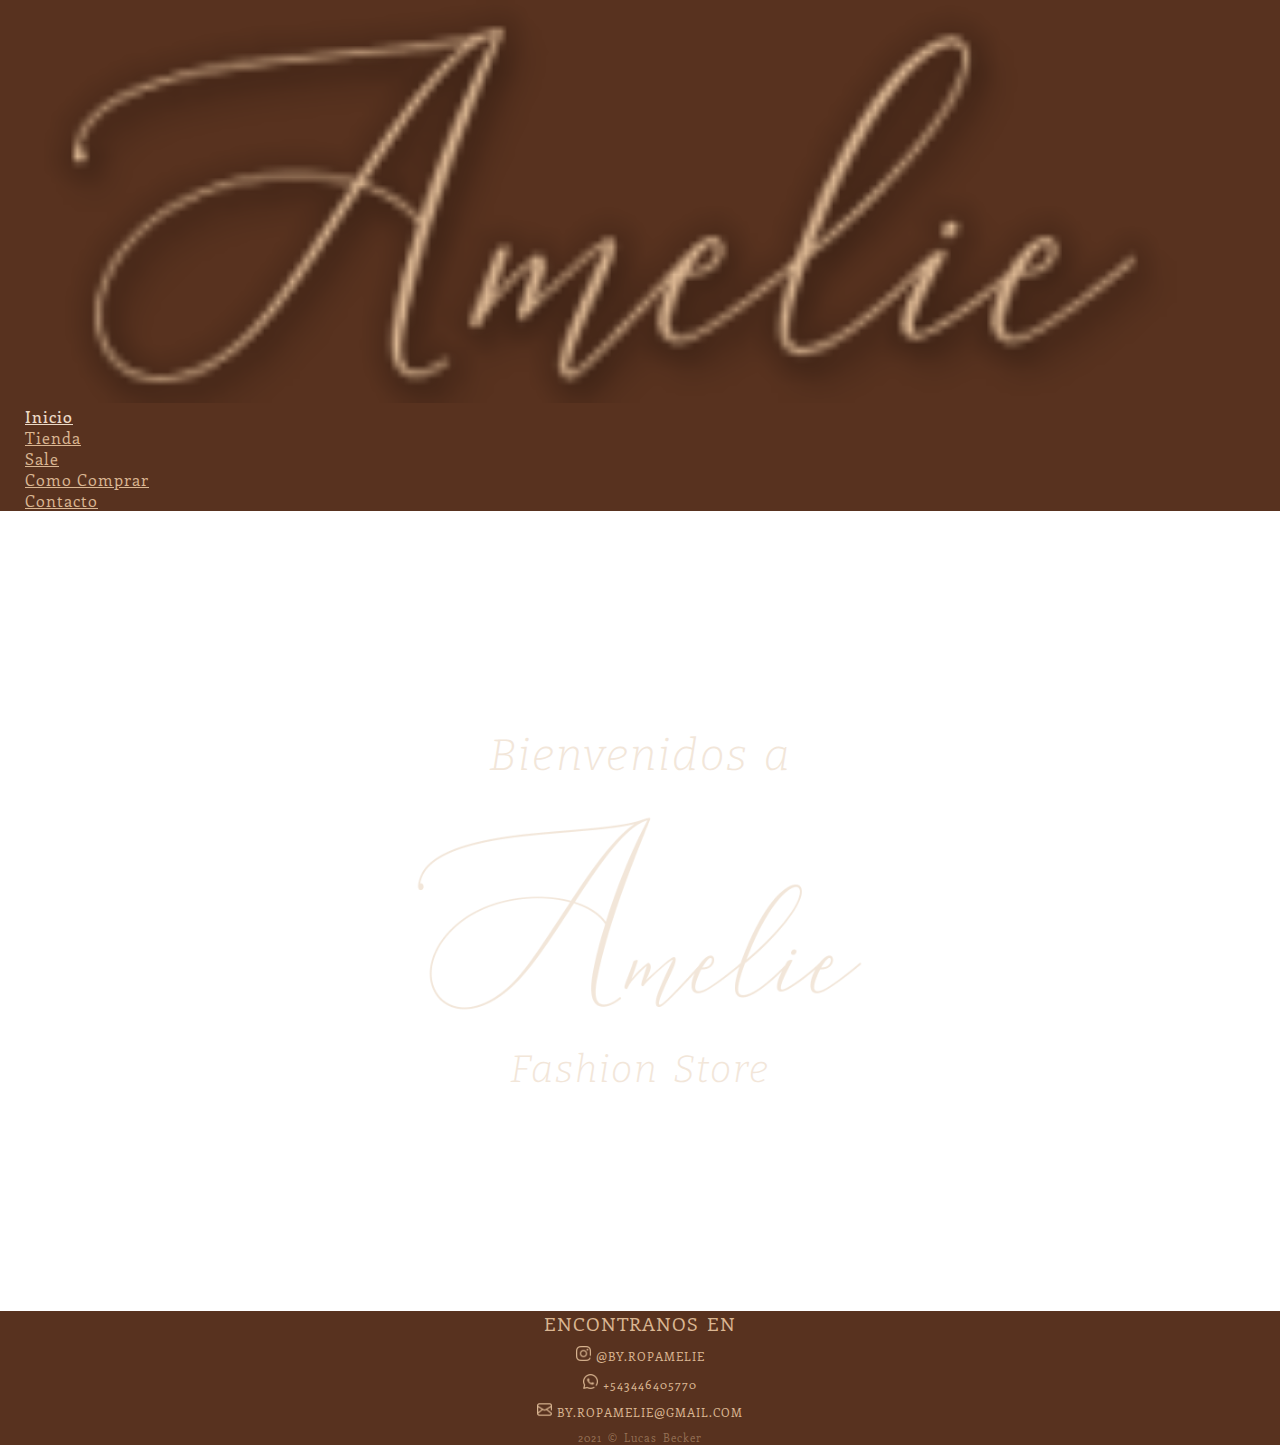
==== index.html @ 58189cef "links del footer" ====
<!DOCTYPE html>
<html lang="es">

<head>
    <meta charset="UTF-8">
    <meta http-equiv="X-UA-Compatible" content="IE=edge">
    <meta name="viewport" content="width=device-width, initial-scale=1.0">
    <meta name="description" content="En Amelie Fashion Store encontra tu propio estilo y sentite única con nuestras prendas.">
    <meta name="keywords" content="TIENDA, ROPA, ONLINE, MUJER, ESTILO, PRENDAS">
    <link href="https://cdn.jsdelivr.net/npm/bootstrap@5.1.0/dist/css/bootstrap.min.css" rel="stylesheet"
        integrity="sha384-KyZXEAg3QhqLMpG8r+8fhAXLRk2vvoC2f3B09zVXn8CA5QIVfZOJ3BCsw2P0p/We" crossorigin="anonymous">
    <link rel="stylesheet" href="https://cdnjs.cloudflare.com/ajax/libs/animate.css/4.1.1/animate.min.css" />
    <link rel="stylesheet" href="css/style.css">
    <title>AMELIE - FASHION STORE</title>
</head>

<body>
    <header class="header">
        <div class="container-fluid">
            <nav class="navbar navbar-expand navbar-dark header__nav" id="mainNav">
                <div class="container-fluid">
                    <a class="navbar-brand header__logoAmelie" href="index.html"><img src="img/logo-mini.png" alt="Logo Amelie" width="90%"></a>
                    <div class="collapse navbar-collapse" id="navbarResponsive">
                        <ul class="navbar-nav text-uppercase ms-auto py-4 py-lg-0">
                            <li class="nav-item"><a class="nav-link active" href="index.html">Inicio</a></li>
                            <li class="nav-item"><a class="nav-link" href="pags/tienda.html">Tienda</a></li>
                            <li class="nav-item"><a class="nav-link" href="pags/sale.html">Sale</a></li>
                            <li class="nav-item"><a class="nav-link" href="pags/comoComprar.html">Como Comprar</a></li>
                            <li class="nav-item"><a class="nav-link" href="pags/contacto.html">Contacto</a></li>
                        </ul>
                    </div>
                </div>
            </nav>
        </div>
    </header>

    <section class="portada">
        <h1 class="portada__titluno">Bienvenidos a</h1>
        <img src="img/portada.png" alt="Amelie" class="portada__logo animate__animated animate__zoomIn">
        <h2 class="portada__titldos">Fashion Store</h2>
    </section>

    <footer class="footer py-4">
        <div class="container">
            <div>
                <h3 class="footer__titulo">ENCONTRANOS EN</h3>
                <nav class="footer__navegadorFooter">
                    <ul>
                        <li><a href="https://www.instagram.com/by.ropamelie/"><img src="img/ig.png" alt="logo ig" target="_blank">@by.ropamelie</a></li>
                        <li><a href="https://wa.me/543446405770"><img src="img/wsp.png" alt="logo wsp" target="_blank">+543446405770</a></li>
                        <li><a href="https://mailto:by.ropamelie@gmail.com"><img src="img/mail.png" alt="logo mail" target="_blank">by.ropamelie@gmail.com</a></li>
                    </ul>
                </nav>
            </div>
            <div class="footer__copy text-lg-center">2021 &copy; Lucas Becker</div>
        </div>
    </footer>
    <script src="https://cdn.jsdelivr.net/npm/bootstrap@5.1.0/dist/js/bootstrap.bundle.min.js"
        integrity="sha384-U1DAWAznBHeqEIlVSCgzq+c9gqGAJn5c/t99JyeKa9xxaYpSvHU5awsuZVVFIhvj" crossorigin="anonymous">
    </script>
</body>

</html>
---- css/style.css ----
@import url("https://fonts.googleapis.com/css2?family=Bitter:ital,wght@0,300;0,400;1,300;1,400&family=Enriqueta:wght@400;500&family=Playfair+Display:ital@0;1&display=swap");
@import url("https://fonts.googleapis.com/css2?family=Spartan:wght@400;500&display=swap");
* {
  margin: 0px;
  padding: 0px;
  -webkit-box-sizing: border-box;
  box-sizing: border-box;
}

html {
  font-size: 62.5%;
  font-family: 'Enriqueta', serif;
  font-weight: 400;
  scroll-behavior: smooth;
}

body {
  background-image: url(../img/fondo.png);
  background-position: center;
  background-repeat: no-repeat;
  background-size: cover;
}

/*---NAV---*/
.header {
  background-image: url(../img/opac.png);
  background-size: cover;
}

.header .header__logoAmelie {
  padding: 0.3rem 2.5rem;
}

.header .navbar-dark .navbar-nav .nav-link {
  color: #dab692;
  font-family: 'Enriqueta', serif;
  font-weight: 400;
  font-size: 160%;
  letter-spacing: 1px;
  padding: 1rem 2.5rem;
  -webkit-transition: all 0.3s linear;
  transition: all 0.3s linear;
  border-radius: 5px;
}

.header .navbar-dark .navbar-nav .nav-link.active {
  color: #ebd9c6;
  font-weight: 500;
}

.header .navbar-dark .navbar-nav .nav-link:hover {
  color: #e4cdb4;
  background-color: #3a170583;
}

/*---FOOTER---*/
.footer {
  background-image: url(../img/opac.png);
  background-size: cover;
  text-align: center;
}

.footer .footer__titulo {
  font-family: 'Enriqueta', serif;
  font-weight: 400;
  font-size: 190%;
  color: #dab692;
  letter-spacing: 1px;
  word-spacing: 2px;
}

.footer ul {
  list-style: none;
}

.footer ul li {
  margin-top: 1rem;
}

.footer ul li a {
  font-family: 'Enriqueta', serif;
  font-weight: 400;
  color: #dab692;
  text-decoration: none;
  text-transform: uppercase;
  font-size: 120%;
  letter-spacing: 1px;
}

.footer ul li a:hover {
  opacity: 0.7;
}

.footer ul li img {
  width: 1.5rem;
  margin-right: 0.5rem;
}

.footer .footer__copy {
  color: #dab69279;
  font-size: 110%;
  letter-spacing: 1px;
  word-spacing: 2px;
  padding-top: 1rem;
}
/*---INICIO---*/
.portada {
  height: 80rem;
  display: -webkit-box;
  display: -ms-flexbox;
  display: flex;
  -webkit-box-orient: vertical;
  -webkit-box-direction: normal;
  -ms-flex-direction: column;
  flex-direction: column;
  -webkit-box-pack: center;
  -ms-flex-pack: center;
  justify-content: center;
  -webkit-box-align: center;
  -ms-flex-align: center;
  align-items: center;
}

.portada .portada__logo {
  padding: 3rem;
  width: 40%;
}

.portada .portada__titluno {
  color: #f2e6d9;
  font-size: 440%;
  font-family: 'Bitter', serif;
  font-weight: 300;
  font-style: italic;
  letter-spacing: 2px;
  word-spacing: 4px;
}

.portada .portada__titldos {
  font-size: 380%;
  color: #f2e6d9;
  font-family: 'Bitter', serif;
  font-weight: 300;
  font-style: italic;
  letter-spacing: 2px;
  word-spacing: 4px;
}

/*---TIENDA---*/
.tienda {
  height: 194rem;
}

.tienda .tienda__titlTienda {
  color: #f2e6d9;
  font-size: 500%;
  font-family: 'Bitter', serif;
  font-weight: 400;
  font-style: italic;
  padding-top: 5rem;
  padding-bottom: 5rem;
  text-align: center;
}

.tienda .tienda__productos article {
  border: 1px #2e1305 solid;
  background-color: #e5ccb3d5;
  max-width: 28rem;
}

.tienda .tienda__productos article h4 {
  color: #2e1305;
  font-family: 'Bitter', serif;
  font-size: 200%;
  font-weight: 400;
  letter-spacing: 0px;
  word-spacing: 2px;
}

.tienda .tienda__productos article h4.card-title {
  margin: 0;
  padding-bottom: 0.6rem;
}

.tienda .tienda__productos article img {
  height: 25rem;
  -webkit-transition: -webkit-transform .2s;
  transition: -webkit-transform .2s;
  transition: transform .2s;
  transition: transform .2s, -webkit-transform .2s;
}

.tienda .tienda__productos article img:hover {
  -webkit-transform: scale(1.5);
  transform: scale(1.5);
}

.tienda .tienda__productos article p {
  color: #2e1305;
  font-family: 'Bitter', serif;
  font-size: 200%;
  font-weight: 400;
}

.tienda .tienda__productos article p.card-text {
  margin: 0;
  padding: 0.6rem;
}

.tienda .tienda__productos article div.card-body {
  padding: 0;
}

.tienda .tienda__productos article .btn-light {
  color: #2e1305;
  background-color: #f2e6d9;
  font-family: 'Bitter', serif;
  font-size: 115%;
  border: 1px #f2e6d9 solid;
}

/*---SALE---*/
.sale {
  height: 115rem;
}

.sale .sale__titlSale {
  color: #f2e6d9;
  font-family: 'Bitter', serif;
  font-size: 500%;
  font-weight: 400;
  font-style: italic;
  padding-top: 5rem;
  padding-bottom: 2rem;
  text-align: center;
}

.sale .sale__tempInv {
  color: #f2e6d9;
  font-family: 'Bitter', serif;
  padding-bottom: 5rem;
  font-style: italic;
  font-weight: 400;
  font-size: 300%;
  text-align: center;
}

.sale .sale__ofertas article {
  border: 1px #2e1305 solid;
  background-color: #e5ccb3d5;
  max-width: 28rem;
}

.sale .sale__ofertas article h4 {
  color: #2e1305;
  font-family: 'Bitter', serif;
  font-size: 220%;
  font-weight: 400;
  letter-spacing: 0px;
  word-spacing: 2px;
}

.sale .sale__ofertas article h4.card-title {
  margin: 0;
  padding-bottom: 0.6rem;
}

.sale .sale__ofertas article img {
  -webkit-transition: -webkit-transform .2s;
  transition: -webkit-transform .2s;
  transition: transform .2s;
  transition: transform .2s, -webkit-transform .2s;
  height: 25rem;
}

.sale .sale__ofertas article img:hover {
  -webkit-transform: scale(1.5);
  transform: scale(1.5);
}

.sale .sale__ofertas article p {
  color: #2e1305;
  font-family: 'Bitter', serif;
  font-size: 200%;
  font-weight: 400;
}

.sale .sale__ofertas article p.card-text {
  margin: 0;
  padding: 0.6rem;
}

.sale .sale__ofertas article div.card-body {
  padding: 0;
}

.sale .sale__ofertas article .btn-light {
  color: #2e1305;
  background-color: #f2e6d9;
  font-family: 'Bitter', serif;
  font-size: 115%;
  border: 1px #f2e6d9 solid;
}

/*---COMOCOMPRAR---*/
.comoComprar {
  height: 90rem;
  text-align: center;
}

.comoComprar .comoComprar__comCom {
  color: #f2e6d9;
  font-family: 'Bitter', serif;
  font-size: 500%;
  font-weight: 400;
  font-style: italic;
  padding-top: 5rem;
  padding-bottom: 5rem;
}

.comoComprar .comoComprar__containerPasos {
  background-color: #e5ccb3d5;
  border: 2px #2e1305 solid;
  width: 85rem;
  margin: auto;
  padding: 1rem 2.5rem 2.5rem 2.5rem;
}

.comoComprar .comoComprar__containerPasos h3 {
  color: #2e1305;
  font-size: 280%;
  font-weight: 400;
  font-family: 'Bitter', serif;
  letter-spacing: 1px;
  word-spacing: 3px;
  padding-top: 1.5rem;
  padding-bottom: 0.8rem;
}

.comoComprar .comoComprar__containerPasos p {
  color: #2e1305;
  font-size: 200%;
  font-weight: 400;
  font-family: 'Bitter', serif;
  letter-spacing: 1px;
  word-spacing: 1px;
  padding-bottom: 2rem;
}

/*---CONTACTO---*/
.contacto {
  height: 80rem;
  text-align: center;
}

.contacto .contacto__titlContacto {
  color: #f2e6d9;
  font-family: 'Bitter', serif;
  font-size: 500%;
  font-weight: 400;
  font-style: italic;
  padding-top: 5rem;
  padding-bottom: 5rem;
}

.contacto .contacto__form {
  width: 60rem;
  background-color: #e5ccb3d5;
  border: 2px #2e1305 solid;
  color: #2e1305;
  font-size: 150%;
  font-family: 'Bitter', serif;
  margin: auto;
  padding: 1.5rem;
}

.contacto .contacto__form .form-group {
  padding: 1rem;
}

.contacto .contacto__form .form-group .btn-primary {
  color: #2e1305;
  background-color: #f2e6d9;
  font-size: 110%;
  border: 1px #f2e6d9 solid;
}

.contacto .contacto__form .form-check {
  padding: 0.5rem 1rem;
  display: -webkit-box;
  display: -ms-flexbox;
  display: flex;
  -webkit-box-align: center;
      -ms-flex-align: center;
          align-items: center;
}

.contacto .contacto__form .form-check .form-check-input {
  margin: 0;
}

.contacto .contacto__form .form-check .form-check-label {
  padding: 0.1rem 0.8rem 0rem 0.8rem;
}

/*---ERROR---*/
.error {
  height: 80rem;
  background-color: #461c07a6;
  text-align: center;
}

.error .imagenError {
  width: 45%;
  padding: 5rem;
}

.error .error__perdido {
  color: #f2e6d9;
  font-family: 'Spartan';
  font-weight: 500;
  font-size: 360%;
  letter-spacing: 0px;
  word-spacing: 2px;
  margin: 0rem 1rem 5rem 1rem;
}

.error .error__containerInicio {
  -webkit-box-pack: center;
      -ms-flex-pack: center;
          justify-content: center;
}

.error .error__containerInicio a {
  text-decoration: none;
}

.error .error__containerInicio .error__inicio {
  color: #f2e6d9;
  font-family: 'Spartan';
  font-weight: 500;
  font-size: 420%;
  letter-spacing: 1px;
  padding: 2rem;
  -webkit-transition: all 0.1s linear;
  transition: all 0.1s linear;
}

.error .error__containerInicio .error__inicio:hover {
  opacity: 0.6;
}

@media (max-width: 480px) {
  body {
    width: 84rem;
  }
  .portada {
    height: 91rem;
  }
}

@media (max-width: 828px) {
  body {
    width: 84rem;
  }
  .portada {
    height: 91rem;
  }
}
/*# sourceMappingURL=style.css.map */
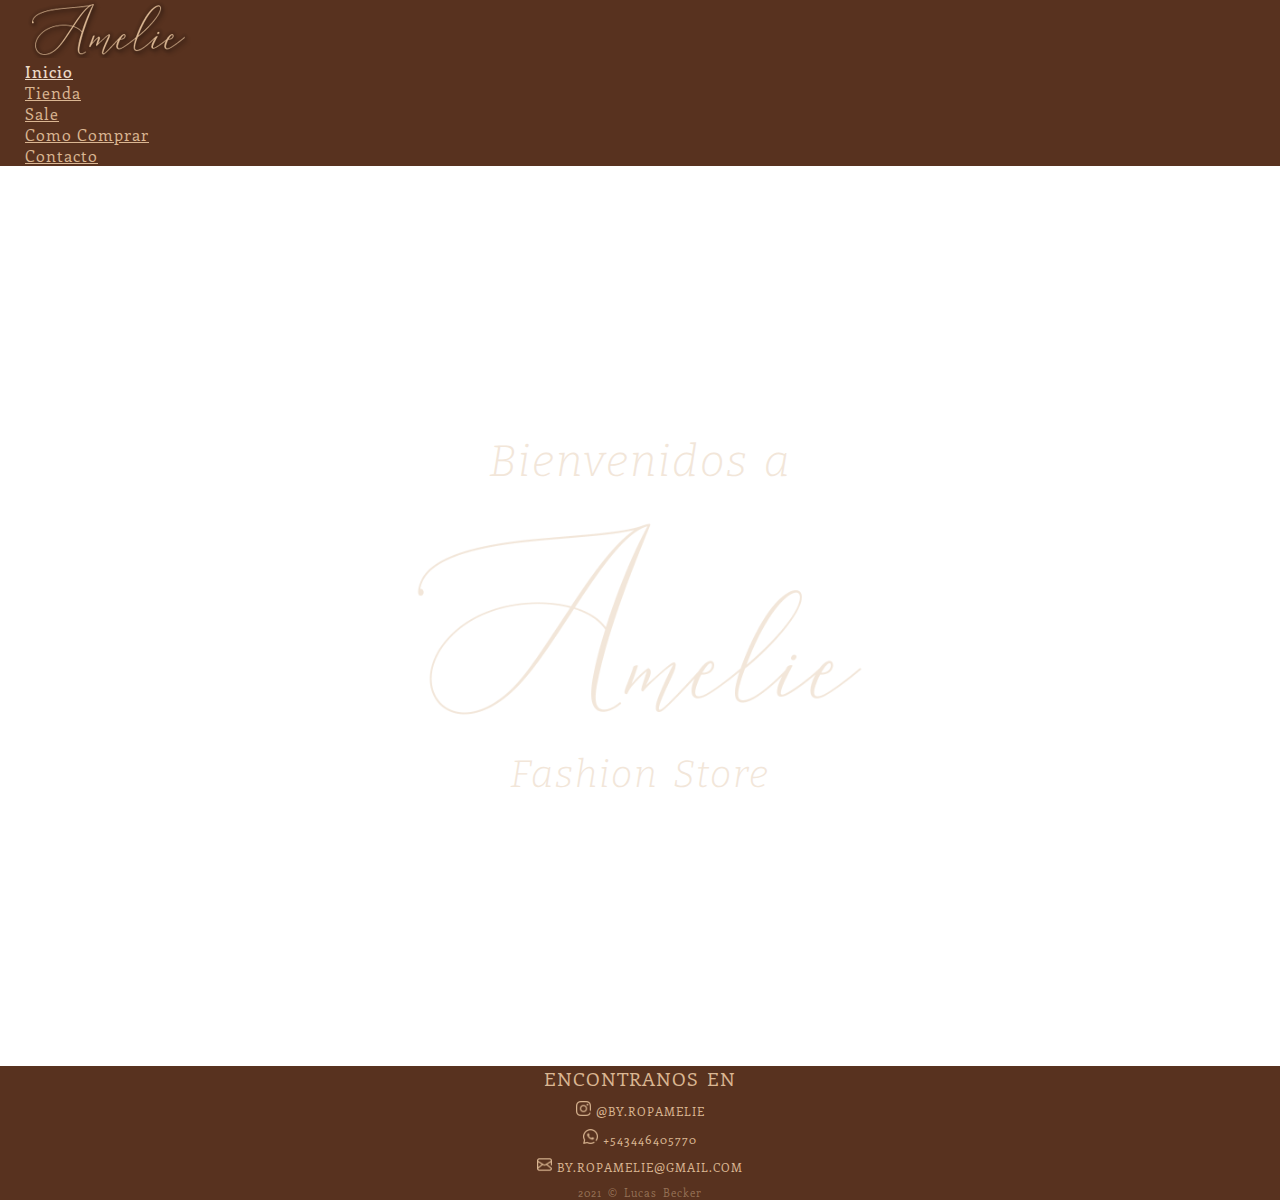
==== commit e99d8f1c: "4ta entrega 2" ====
--- a/index.html
+++ b/index.html
@@ -19,7 +19,7 @@
         <div class="container-fluid">
             <nav class="navbar navbar-expand navbar-dark header__nav" id="mainNav">
                 <div class="container-fluid">
-                    <a class="navbar-brand header__logoAmelie" href="index.html"><img src="img/logo-mini.png" alt="Logo Amelie" width="90%"></a>
+                    <a class="navbar-brand header__logoAmelie" href="index.html"><img src="img/logo-mini.png" alt="Logo Amelie"></a>
                     <div class="collapse navbar-collapse" id="navbarResponsive">
                         <ul class="navbar-nav text-uppercase ms-auto py-4 py-lg-0">
                             <li class="nav-item"><a class="nav-link active" href="index.html">Inicio</a></li>
--- a/css/style.css
+++ b/css/style.css
@@ -19,6 +19,7 @@
   background-position: center;
   background-repeat: no-repeat;
   background-size: cover;
+  overflow-x: hidden;
 }
 
 /*---NAV---*/
@@ -51,7 +52,7 @@
 
 .header .navbar-dark .navbar-nav .nav-link:hover {
   color: #e4cdb4;
-  background-color: #3a170583;
+  background-color: #431b09ee;
 }
 
 /*---FOOTER---*/
@@ -106,7 +107,7 @@
 }
 /*---INICIO---*/
 .portada {
-  height: 80rem;
+  height: 100vh;
   display: -webkit-box;
   display: -ms-flexbox;
   display: flex;
@@ -379,7 +380,7 @@
   padding: 1rem;
 }
 
-.contacto .contacto__form .form-group .btn-primary {
+.contacto .contacto__form .form-group .btn-light {
   color: #2e1305;
   background-color: #f2e6d9;
   font-size: 110%;
@@ -450,22 +451,4 @@
 .error .error__containerInicio .error__inicio:hover {
   opacity: 0.6;
 }
-
-@media (max-width: 480px) {
-  body {
-    width: 84rem;
-  }
-  .portada {
-    height: 91rem;
-  }
-}
-
-@media (max-width: 828px) {
-  body {
-    width: 84rem;
-  }
-  .portada {
-    height: 91rem;
-  }
-}
 /*# sourceMappingURL=style.css.map */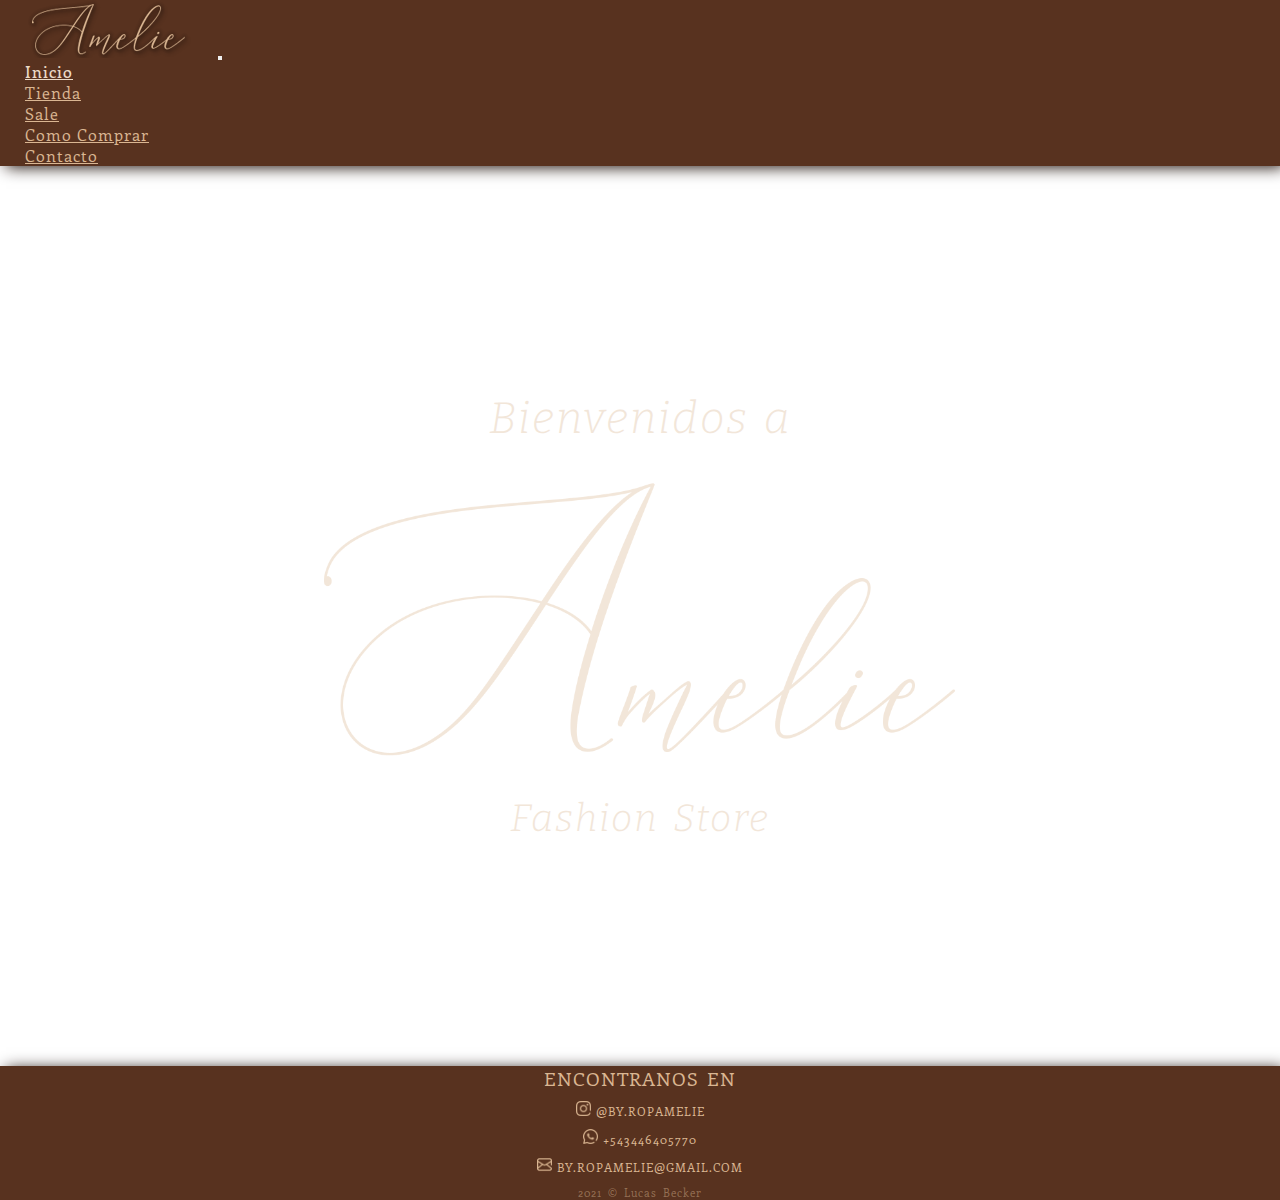
==== commit b794d058: "entrega final" ====
--- a/index.html
+++ b/index.html
@@ -17,9 +17,12 @@
 <body>
     <header class="header">
         <div class="container-fluid">
-            <nav class="navbar navbar-expand navbar-dark header__nav" id="mainNav">
+            <nav class="navbar navbar-expand-md navbar-dark header__nav" id="mainNav">
                 <div class="container-fluid">
                     <a class="navbar-brand header__logoAmelie" href="index.html"><img src="img/logo-mini.png" alt="Logo Amelie"></a>
+                    <button type="button" class="navbar-toggler" data-bs-toggle="collapse" data-bs-target="#navbarResponsive">
+                        <span class="navbar-toggler-icon"></span>
+                    </button>
                     <div class="collapse navbar-collapse" id="navbarResponsive">
                         <ul class="navbar-nav text-uppercase ms-auto py-4 py-lg-0">
                             <li class="nav-item"><a class="nav-link active" href="index.html">Inicio</a></li>
@@ -33,6 +36,7 @@
             </nav>
         </div>
     </header>
+    </div>
 
     <section class="portada">
         <h1 class="portada__titluno">Bienvenidos a</h1>
--- a/css/style.css
+++ b/css/style.css
@@ -11,7 +11,6 @@
   font-size: 62.5%;
   font-family: 'Enriqueta', serif;
   font-weight: 400;
-  scroll-behavior: smooth;
 }
 
 body {
@@ -19,13 +18,16 @@
   background-position: center;
   background-repeat: no-repeat;
   background-size: cover;
-  overflow-x: hidden;
+  min-width: 100vh;
+  min-height: 100vh;
 }
 
 /*---NAV---*/
 .header {
   background-image: url(../img/opac.png);
   background-size: cover;
+  -webkit-box-shadow: 5px 2px 15px -1px #170903;
+          box-shadow: 5px 2px 15px -1px #170903;
 }
 
 .header .header__logoAmelie {
@@ -34,8 +36,7 @@
 
 .header .navbar-dark .navbar-nav .nav-link {
   color: #dab692;
-  font-family: 'Enriqueta',- serif;
+  font-family: 'Enriqueta', serif;
   font-weight: 400;
   font-size: 160%;
   letter-spacing: 1px;
@@ -52,7 +53,7 @@
 
 .header .navbar-dark .navbar-nav .nav-link:hover {
   color: #e4cdb4;
-  background-color: #431b09ee;
+  background-color: #3d1907c9;
 }
 
 /*---FOOTER---*/
@@ -60,6 +61,8 @@
   background-image: url(../img/opac.png);
   background-size: cover;
   text-align: center;
+  -webkit-box-shadow: 5px 2px 15px -1px #170903;
+          box-shadow: 5px 2px 15px -1px #170903;
 }
 
 .footer .footer__titulo {
@@ -125,7 +128,7 @@
 
 .portada .portada__logo {
   padding: 3rem;
-  width: 40%;
+  height: 35rem;
 }
 
 .portada .portada__titluno {
@@ -405,6 +408,27 @@
   padding: 0.1rem 0.8rem 0rem 0.8rem;
 }
 
+@media (max-width: 767.98px) {
+  .portada .portada__logo {
+    height: 30rem;
+  }
+  .tienda {
+    height: 282rem;
+  }
+  .sale {
+    height: 156rem;
+  }
+}
+
+@media (max-width: 575.98px) {
+  .portada .portada__logo {
+    height: 25rem;
+  }
+  .comoComprar .comoComprar__containerPasos {
+    width: 60rem;
+  }
+}
+
 /*---ERROR---*/
 .error {
   height: 80rem;
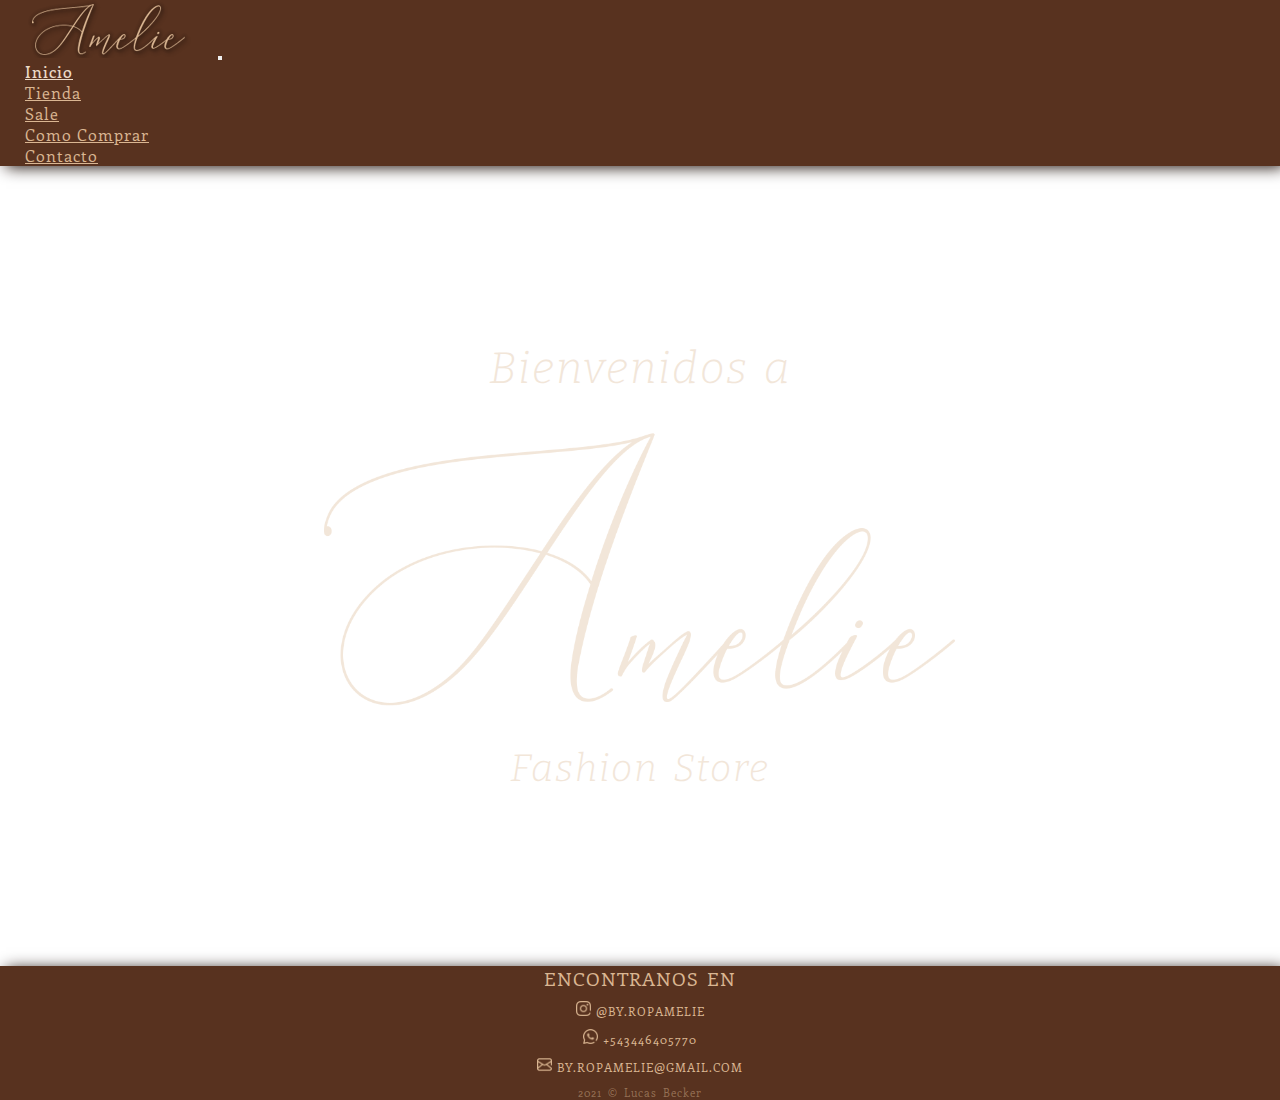
==== commit 4dbcd09e: "entrega final 2" ====
--- a/index.html
+++ b/index.html
@@ -4,8 +4,10 @@
 <head>
     <meta charset="UTF-8">
     <meta http-equiv="X-UA-Compatible" content="IE=edge">
-    <meta name="viewport" content="width=device-width, initial-scale=1.0">
-    <meta name="description" content="En Amelie Fashion Store encontra tu propio estilo y sentite única con nuestras prendas.">
+    <meta name="viewport"
+        content="width=device-width, user-scalable=no, initial-scale=1.0, maximum-scale=1.0, minimum-scale=1.0">
+    <meta name="description"
+        content="En Amelie Fashion Store encontra tu propio estilo y sentite única con nuestras prendas.">
     <meta name="keywords" content="TIENDA, ROPA, ONLINE, MUJER, ESTILO, PRENDAS">
     <link href="https://cdn.jsdelivr.net/npm/bootstrap@5.1.0/dist/css/bootstrap.min.css" rel="stylesheet"
         integrity="sha384-KyZXEAg3QhqLMpG8r+8fhAXLRk2vvoC2f3B09zVXn8CA5QIVfZOJ3BCsw2P0p/We" crossorigin="anonymous">
@@ -15,53 +17,60 @@
 </head>
 
 <body>
-    <header class="header">
-        <div class="container-fluid">
-            <nav class="navbar navbar-expand-md navbar-dark header__nav" id="mainNav">
-                <div class="container-fluid">
-                    <a class="navbar-brand header__logoAmelie" href="index.html"><img src="img/logo-mini.png" alt="Logo Amelie"></a>
-                    <button type="button" class="navbar-toggler" data-bs-toggle="collapse" data-bs-target="#navbarResponsive">
-                        <span class="navbar-toggler-icon"></span>
-                    </button>
-                    <div class="collapse navbar-collapse" id="navbarResponsive">
-                        <ul class="navbar-nav text-uppercase ms-auto py-4 py-lg-0">
-                            <li class="nav-item"><a class="nav-link active" href="index.html">Inicio</a></li>
-                            <li class="nav-item"><a class="nav-link" href="pags/tienda.html">Tienda</a></li>
-                            <li class="nav-item"><a class="nav-link" href="pags/sale.html">Sale</a></li>
-                            <li class="nav-item"><a class="nav-link" href="pags/comoComprar.html">Como Comprar</a></li>
-                            <li class="nav-item"><a class="nav-link" href="pags/contacto.html">Contacto</a></li>
-                        </ul>
+    <div class="contenedor">
+        <header class="header">
+            <div class="container-fluid">
+                <nav class="navbar navbar-expand-lg navbar-dark header__nav" id="mainNav">
+                    <div class="container-fluid">
+                        <a class="navbar-brand header__logoAmelie" href="index.html"><img src="img/logo-mini.png"
+                                alt="Logo Amelie" class="logoMini"></a>
+                        <button type="button" class="navbar-toggler" data-bs-toggle="collapse"
+                            data-bs-target="#navbarResponsive">
+                            <span class="navbar-toggler-icon"></span>
+                        </button>
+                        <div class="collapse navbar-collapse" id="navbarResponsive">
+                            <ul class="navbar-nav text-uppercase ms-auto py-4 py-lg-0">
+                                <li class="nav-item"><a class="nav-link active" href="index.html">Inicio</a></li>
+                                <li class="nav-item"><a class="nav-link" href="pags/tienda.html">Tienda</a></li>
+                                <li class="nav-item"><a class="nav-link" href="pags/sale.html">Sale</a></li>
+                                <li class="nav-item"><a class="nav-link" href="pags/comoComprar.html">Como Comprar</a>
+                                </li>
+                                <li class="nav-item"><a class="nav-link" href="pags/contacto.html">Contacto</a></li>
+                            </ul>
+                        </div>
                     </div>
-                </div>
-            </nav>
-        </div>
-    </header>
-    </div>
-
-    <section class="portada">
-        <h1 class="portada__titluno">Bienvenidos a</h1>
-        <img src="img/portada.png" alt="Amelie" class="portada__logo animate__animated animate__zoomIn">
-        <h2 class="portada__titldos">Fashion Store</h2>
-    </section>
-
-    <footer class="footer py-4">
-        <div class="container">
-            <div>
-                <h3 class="footer__titulo">ENCONTRANOS EN</h3>
-                <nav class="footer__navegadorFooter">
-                    <ul>
-                        <li><a href="https://www.instagram.com/by.ropamelie/"><img src="img/ig.png" alt="logo ig" target="_blank">@by.ropamelie</a></li>
-                        <li><a href="https://wa.me/543446405770"><img src="img/wsp.png" alt="logo wsp" target="_blank">+543446405770</a></li>
-                        <li><a href="https://mailto:by.ropamelie@gmail.com"><img src="img/mail.png" alt="logo mail" target="_blank">by.ropamelie@gmail.com</a></li>
-                    </ul>
                 </nav>
             </div>
-            <div class="footer__copy text-lg-center">2021 &copy; Lucas Becker</div>
-        </div>
-    </footer>
-    <script src="https://cdn.jsdelivr.net/npm/bootstrap@5.1.0/dist/js/bootstrap.bundle.min.js"
-        integrity="sha384-U1DAWAznBHeqEIlVSCgzq+c9gqGAJn5c/t99JyeKa9xxaYpSvHU5awsuZVVFIhvj" crossorigin="anonymous">
-    </script>
+        </header>
+
+        <section class="portada">
+            <h1 class="portada__titluno">Bienvenidos a</h1>
+            <img src="img/portada.png" alt="Amelie" class="portada__logo animate__animated animate__zoomIn">
+            <h2 class="portada__titldos">Fashion Store</h2>
+        </section>
+
+        <footer class="footer py-4">
+            <div class="container">
+                <div>
+                    <h3 class="footer__titulo">ENCONTRANOS EN</h3>
+                    <nav class="footer__navegadorFooter">
+                        <ul>
+                            <li><a href="https://www.instagram.com/by.ropamelie/"><img src="img/ig.png" alt="logo ig"
+                                        target="_blank">@by.ropamelie</a></li>
+                            <li><a href="https://wa.me/543446405770"><img src="img/wsp.png" alt="logo wsp"
+                                        target="_blank">+543446405770</a></li>
+                            <li><a href="https://mailto:by.ropamelie@gmail.com"><img src="img/mail.png" alt="logo mail"
+                                        target="_blank">by.ropamelie@gmail.com</a></li>
+                        </ul>
+                    </nav>
+                </div>
+                <div class="footer__copy text-lg-center">2021 &copy; Lucas Becker</div>
+            </div>
+        </footer>
+        <script src="https://cdn.jsdelivr.net/npm/bootstrap@5.1.0/dist/js/bootstrap.bundle.min.js"
+            integrity="sha384-U1DAWAznBHeqEIlVSCgzq+c9gqGAJn5c/t99JyeKa9xxaYpSvHU5awsuZVVFIhvj" crossorigin="anonymous">
+        </script>
+    </div>
 </body>
 
 </html>--- a/css/style.css
+++ b/css/style.css
@@ -18,8 +18,12 @@
   background-position: center;
   background-repeat: no-repeat;
   background-size: cover;
-  min-width: 100vh;
-  min-height: 100vh;
+}
+
+.contenedor {
+  width: 100%;
+  margin: 0 auto;
+  overflow: hidden;
 }
 
 /*---NAV---*/
@@ -36,7 +40,8 @@
 
 .header .navbar-dark .navbar-nav .nav-link {
   color: #dab692;
-  font-family: 'Enriqueta', serif;
+  font-family: 'Enriqueta',+ serif;
   font-weight: 400;
   font-size: 160%;
   letter-spacing: 1px;
@@ -110,7 +115,7 @@
 }
 /*---INICIO---*/
 .portada {
-  height: 100vh;
+  height: 80rem;
   display: -webkit-box;
   display: -ms-flexbox;
   display: flex;
@@ -408,7 +413,10 @@
   padding: 0.1rem 0.8rem 0rem 0.8rem;
 }
 
-@media (max-width: 767.98px) {
+@media (max-width: 991px) {
+  .portada {
+    height: 70rem;
+  }
   .portada .portada__logo {
     height: 30rem;
   }
@@ -418,14 +426,329 @@
   .sale {
     height: 156rem;
   }
-}
-
-@media (max-width: 575.98px) {
+  .comoComprar {
+    height: 85rem;
+  }
+  .comoComprar .comoComprar__containerPasos {
+    width: 70rem;
+  }
+  .contacto {
+    height: 71rem;
+  }
+}
+
+@media (max-width: 767px) {
+  .header .header__logoAmelie .logoMini {
+    height: 5rem;
+  }
+  .footer .footer__titulo {
+    font-size: 175%;
+  }
+  .footer ul li a {
+    font-size: 115%;
+  }
+  .footer .footer__copy {
+    font-size: 95%;
+  }
+  .portada {
+    height: 65rem;
+  }
   .portada .portada__logo {
     height: 25rem;
   }
+  .portada .portada__titluno {
+    font-size: 400%;
+  }
+  .portada .portada__titldos {
+    font-size: 340%;
+  }
+  .tienda {
+    height: 277rem;
+  }
+  .tienda .tienda__titlTienda {
+    font-size: 430%;
+  }
+  .tienda .tienda__productos article h4 {
+    font-size: 190%;
+  }
+  .sale {
+    height: 154rem;
+  }
+  .sale .sale__titlSale {
+    font-size: 430%;
+  }
+  .sale .sale__tempInv {
+    font-size: 230%;
+  }
+  .sale .sale__ofertas article h4 {
+    font-size: 190%;
+  }
+  .comoComprar {
+    height: 80rem;
+  }
+  .comoComprar .comoComprar__comCom {
+    font-size: 430%;
+  }
   .comoComprar .comoComprar__containerPasos {
-    width: 60rem;
+    width: 50rem;
+  }
+  .comoComprar .comoComprar__containerPasos h3 {
+    font-size: 250%;
+  }
+  .comoComprar .comoComprar__containerPasos p {
+    font-size: 180%;
+  }
+  .contacto {
+    height: 68rem;
+  }
+  .contacto .contacto__titlContacto {
+    font-size: 430%;
+  }
+  .contacto .contacto__form {
+    width: 55rem;
+  }
+}
+
+@media (max-width: 575px) {
+  .header .header__logoAmelie .logoMini {
+    height: 4.5rem;
+  }
+  .footer .footer__titulo {
+    font-size: 160%;
+  }
+  .footer ul li a {
+    font-size: 100%;
+  }
+  .footer .footer__copy {
+    font-size: 80%;
+  }
+  .portada {
+    height: 55rem;
+  }
+  .portada .portada__logo {
+    height: 20rem;
+  }
+  .portada .portada__titluno {
+    font-size: 360%;
+  }
+  .portada .portada__titldos {
+    font-size: 300%;
+  }
+  .tienda {
+    height: 274rem;
+  }
+  .tienda .tienda__titlTienda {
+    font-size: 400%;
+    padding-top: 4rem;
+    padding-bottom: 4rem;
+  }
+  .tienda .tienda__productos article h4 {
+    font-size: 185%;
+  }
+  .sale {
+    height: 149rem;
+  }
+  .sale .sale__titlSale {
+    font-size: 400%;
+    padding-top: 4rem;
+    padding-bottom: 1.5rem;
+  }
+  .sale .sale__tempInv {
+    font-size: 200%;
+    padding-bottom: 4rem;
+  }
+  .sale .sale__ofertas article h4 {
+    font-size: 185%;
+  }
+  .comoComprar {
+    height: 76rem;
+  }
+  .comoComprar .comoComprar__comCom {
+    font-size: 400%;
+    padding-top: 4rem;
+    padding-bottom: 4rem;
+  }
+  .comoComprar .comoComprar__containerPasos {
+    width: 45rem;
+  }
+  .comoComprar .comoComprar__containerPasos h3 {
+    font-size: 235%;
+  }
+  .comoComprar .comoComprar__containerPasos p {
+    font-size: 165%;
+  }
+  .contacto {
+    height: 67rem;
+  }
+  .contacto .contacto__titlContacto {
+    font-size: 400%;
+    padding-top: 4rem;
+    padding-bottom: 4rem;
+  }
+  .contacto .contacto__form {
+    width: 45rem;
+  }
+}
+
+@media (max-width: 458px) {
+  .header .header__logoAmelie .logoMini {
+    height: 4rem;
+  }
+  .footer .footer__titulo {
+    font-size: 150%;
+  }
+  .footer ul li a {
+    font-size: 90%;
+  }
+  .footer .footer__copy {
+    font-size: 80%;
+  }
+  .portada {
+    height: 48rem;
+  }
+  .portada .portada__logo {
+    height: 17rem;
+  }
+  .portada .portada__titluno {
+    font-size: 320%;
+  }
+  .portada .portada__titldos {
+    font-size: 260%;
+  }
+  .tienda {
+    height: 272rem;
+  }
+  .tienda .tienda__titlTienda {
+    font-size: 380%;
+    padding-top: 3rem;
+    padding-bottom: 3rem;
+  }
+  .tienda .tienda__productos article h4 {
+    font-size: 175%;
+  }
+  .sale {
+    height: 146rem;
+  }
+  .sale .sale__titlSale {
+    font-size: 380%;
+    padding-top: 3rem;
+    padding-bottom: 1rem;
+  }
+  .sale .sale__tempInv {
+    font-size: 200%;
+    padding-bottom: 3rem;
+  }
+  .sale .sale__ofertas article h4 {
+    font-size: 175%;
+  }
+  .comoComprar {
+    height: 76rem;
+  }
+  .comoComprar .comoComprar__comCom {
+    font-size: 380%;
+    padding-top: 3rem;
+    padding-bottom: 3rem;
+  }
+  .comoComprar .comoComprar__containerPasos {
+    width: 40rem;
+  }
+  .comoComprar .comoComprar__containerPasos h3 {
+    font-size: 230%;
+  }
+  .comoComprar .comoComprar__containerPasos p {
+    font-size: 160%;
+  }
+  .contacto {
+    height: 64rem;
+  }
+  .contacto .contacto__titlContacto {
+    font-size: 380%;
+    padding-top: 3rem;
+    padding-bottom: 3rem;
+  }
+  .contacto .contacto__form {
+    width: 40rem;
+  }
+}
+
+@media (max-width: 360px) {
+  .header .header__logoAmelie .logoMini {
+    height: 3.7rem;
+  }
+  .footer .footer__titulo {
+    font-size: 150%;
+  }
+  .footer ul li a {
+    font-size: 90%;
+  }
+  .footer .footer__copy {
+    font-size: 80%;
+  }
+  .portada {
+    height: 46rem;
+  }
+  .portada .portada__logo {
+    height: 16rem;
+  }
+  .portada .portada__titluno {
+    font-size: 310%;
+  }
+  .portada .portada__titldos {
+    font-size: 250%;
+  }
+  .tienda {
+    height: 271rem;
+  }
+  .tienda .tienda__titlTienda {
+    font-size: 370%;
+    padding-top: 2.5rem;
+    padding-bottom: 2.5rem;
+  }
+  .tienda .tienda__productos article h4 {
+    font-size: 170%;
+  }
+  .sale {
+    height: 145rem;
+  }
+  .sale .sale__titlSale {
+    font-size: 370%;
+    padding-top: 2.5rem;
+    padding-bottom: 0.5rem;
+  }
+  .sale .sale__tempInv {
+    font-size: 190%;
+    padding-bottom: 2.5rem;
+  }
+  .sale .sale__ofertas article h4 {
+    font-size: 170%;
+  }
+  .comoComprar {
+    height: 73rem;
+  }
+  .comoComprar .comoComprar__comCom {
+    font-size: 370%;
+    padding-top: 2.5rem;
+    padding-bottom: 2.5rem;
+  }
+  .comoComprar .comoComprar__containerPasos {
+    width: 33rem;
+  }
+  .comoComprar .comoComprar__containerPasos h3 {
+    font-size: 220%;
+  }
+  .comoComprar .comoComprar__containerPasos p {
+    font-size: 150%;
+  }
+  .contacto {
+    height: 61rem;
+  }
+  .contacto .contacto__titlContacto {
+    font-size: 370%;
+    padding-top: 2.5rem;
+    padding-bottom: 2.5rem;
+  }
+  .contacto .contacto__form {
+    width: 33rem;
   }
 }
 
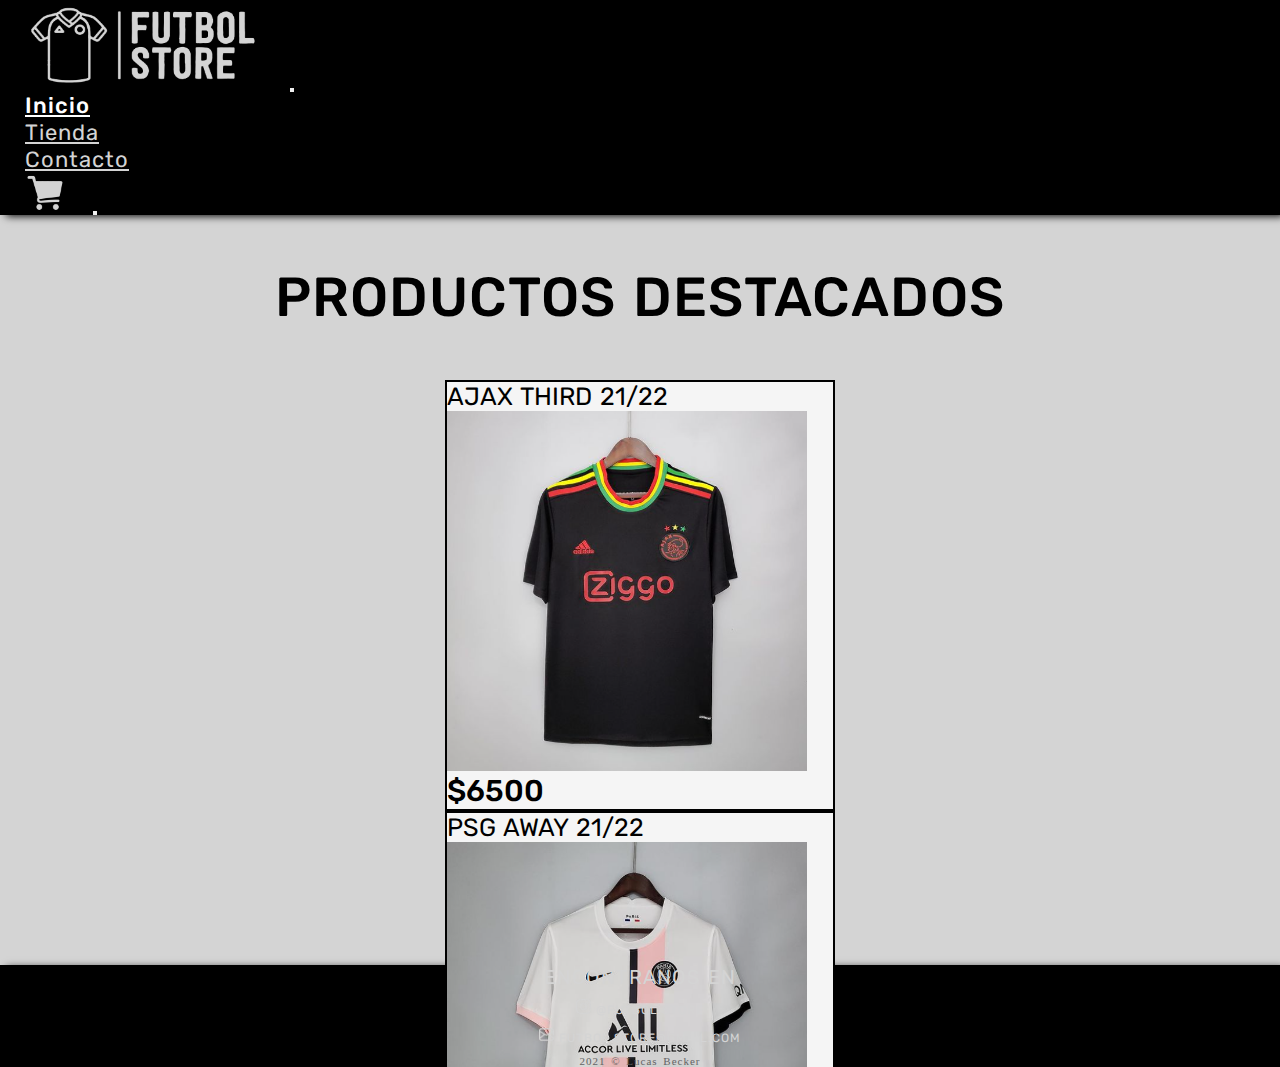
==== commit 494d965b: "entrega final" ====
--- a/index.html
+++ b/index.html
@@ -7,13 +7,14 @@
     <meta name="viewport"
         content="width=device-width, user-scalable=no, initial-scale=1.0, maximum-scale=1.0, minimum-scale=1.0">
     <meta name="description"
-        content="En Amelie Fashion Store encontra tu propio estilo y sentite única con nuestras prendas.">
-    <meta name="keywords" content="TIENDA, ROPA, ONLINE, MUJER, ESTILO, PRENDAS">
+        content="En Futbol Store encontra todas las camisetas que estas buscando con calidad internacional.">
+    <meta name="keywords" content="CAMISETA, CLUBES, FUTBOL, INTERNACIONAL, VENTA, TIENDA">
+    <link href="https://unpkg.com/aos@2.3.1/dist/aos.css" rel="stylesheet">
     <link href="https://cdn.jsdelivr.net/npm/bootstrap@5.1.0/dist/css/bootstrap.min.css" rel="stylesheet"
         integrity="sha384-KyZXEAg3QhqLMpG8r+8fhAXLRk2vvoC2f3B09zVXn8CA5QIVfZOJ3BCsw2P0p/We" crossorigin="anonymous">
     <link rel="stylesheet" href="https://cdnjs.cloudflare.com/ajax/libs/animate.css/4.1.1/animate.min.css" />
     <link rel="stylesheet" href="css/style.css">
-    <title>AMELIE - FASHION STORE</title>
+    <title>FUTBOL STORE</title>
 </head>
 
 <body>
@@ -22,8 +23,8 @@
             <div class="container-fluid">
                 <nav class="navbar navbar-expand-lg navbar-dark header__nav" id="mainNav">
                     <div class="container-fluid">
-                        <a class="navbar-brand header__logoAmelie" href="index.html"><img src="img/logo-mini.png"
-                                alt="Logo Amelie" class="logoMini"></a>
+                        <a class="navbar-brand header__logoAmelie" href="index.html"><img src="img/futbol-store2.png"
+                                height="90rem" alt="Logo Amelie" class="logoMini"></a>
                         <button type="button" class="navbar-toggler" data-bs-toggle="collapse"
                             data-bs-target="#navbarResponsive">
                             <span class="navbar-toggler-icon"></span>
@@ -32,11 +33,14 @@
                             <ul class="navbar-nav text-uppercase ms-auto py-4 py-lg-0">
                                 <li class="nav-item"><a class="nav-link active" href="index.html">Inicio</a></li>
                                 <li class="nav-item"><a class="nav-link" href="pags/tienda.html">Tienda</a></li>
-                                <li class="nav-item"><a class="nav-link" href="pags/sale.html">Sale</a></li>
-                                <li class="nav-item"><a class="nav-link" href="pags/comoComprar.html">Como Comprar</a>
-                                </li>
                                 <li class="nav-item"><a class="nav-link" href="pags/contacto.html">Contacto</a></li>
                             </ul>
+                            <a class="navbar-brand header__logoAmelie" href="#"><img src="img/carrito.png"
+                                    height="40rem" alt="Logo Carrito" class="carrito"></a>
+                            <button type="button" class="navbar-toggler" data-bs-toggle="collapse"
+                                data-bs-target="#navbarResponsive">
+                                <span class="navbar-toggler-icon"></span>
+                            </button>
                         </div>
                     </div>
                 </nav>
@@ -44,9 +48,37 @@
         </header>
 
         <section class="portada">
-            <h1 class="portada__titluno">Bienvenidos a</h1>
-            <img src="img/portada.png" alt="Amelie" class="portada__logo animate__animated animate__zoomIn">
-            <h2 class="portada__titldos">Fashion Store</h2>
+            <h1 class="portada__titluno">PRODUCTOS DESTACADOS</h1>
+
+            <div class="container tienda__productos">
+                <div class="row align-items-center justify-content-between">
+                    <article class="card d-flex align-items-center col-3">
+                        <div class="card-body">
+                            <h4 class="card-title">AJAX THIRD 21/22</h4>
+                        </div>
+                        <img src="img/ajax.png" class="shirt card-img-top" alt="ajax">
+                        <div class="card-body">
+                            <p class="card-text">$6500</p>
+                        </div>
+                    </article>
+                    <article class="card d-flex align-items-center col-3 m-3">
+                        <div class="card-body">
+                            <h4 class="card-title">PSG AWAY 21/22</h4>
+                        </div>
+                        <img src="img/psg.png" class="shirt card-img-top" alt="psg">
+                        <div class="card-body">
+                            <p class="card-text">$7000</p>
+                        </div>
+                    </article>
+                    <article class="card d-flex align-items-center col-3 m-3">
+                        <div class="card-body">
+                            <h4 class="card-title">RB LEIPZIG AWAY 21/2022</h4>
+                        </div>
+                        <img src="img/rbleipzig.png" class="shirt card-img-top" alt="rbleipzig">
+                        <div class="card-body">
+                            <p class="card-text">$7000</p>
+                        </div>
+                    </article>
         </section>
 
         <footer class="footer py-4">
@@ -55,18 +87,17 @@
                     <h3 class="footer__titulo">ENCONTRANOS EN</h3>
                     <nav class="footer__navegadorFooter">
                         <ul>
-                            <li><a href="https://www.instagram.com/by.ropamelie/"><img src="img/ig.png" alt="logo ig"
-                                        target="_blank">@by.ropamelie</a></li>
-                            <li><a href="https://wa.me/543446405770"><img src="img/wsp.png" alt="logo wsp"
-                                        target="_blank">+543446405770</a></li>
-                            <li><a href="https://mailto:by.ropamelie@gmail.com"><img src="img/mail.png" alt="logo mail"
-                                        target="_blank">by.ropamelie@gmail.com</a></li>
+                            <li><a href="https://www.instagram.com/futbol.store/"><img src="img/ig.png" alt="logo ig"
+                                        target="_blank">@futbol.store</a></li>
+                            <li><a href="https://mailto:futbol.store@gmail.com"><img src="img/mail.png" alt="logo mail"
+                                        target="_blank">futbol.store@gmail.com</a></li>
                         </ul>
                     </nav>
                 </div>
                 <div class="footer__copy text-lg-center">2021 &copy; Lucas Becker</div>
             </div>
         </footer>
+        
         <script src="https://cdn.jsdelivr.net/npm/bootstrap@5.1.0/dist/js/bootstrap.bundle.min.js"
             integrity="sha384-U1DAWAznBHeqEIlVSCgzq+c9gqGAJn5c/t99JyeKa9xxaYpSvHU5awsuZVVFIhvj" crossorigin="anonymous">
         </script>
--- a/css/style.css
+++ b/css/style.css
@@ -1,5 +1,4 @@
-@import url("https://fonts.googleapis.com/css2?family=Bitter:ital,wght@0,300;0,400;1,300;1,400&family=Enriqueta:wght@400;500&family=Playfair+Display:ital@0;1&display=swap");
-@import url("https://fonts.googleapis.com/css2?family=Spartan:wght@400;500&display=swap");
+@import url("https://fonts.googleapis.com/css2?family=Rubik:wght@400;500&display=swap");
 * {
   margin: 0px;
   padding: 0px;
@@ -14,7 +13,7 @@
 }
 
 body {
-  background-image: url(../img/fondo.png);
+  background-color: #d4d4d4;
   background-position: center;
   background-repeat: no-repeat;
   background-size: cover;
@@ -28,10 +27,9 @@
 
 /*---NAV---*/
 .header {
-  background-image: url(../img/opac.png);
-  background-size: cover;
-  -webkit-box-shadow: 5px 2px 15px -1px #170903;
-          box-shadow: 5px 2px 15px -1px #170903;
+  background-color: black;
+  -webkit-box-shadow: 5px 2px 8px -1px black;
+          box-shadow: 5px 2px 8px -1px black;
 }
 
 .header .header__logoAmelie {
@@ -39,11 +37,10 @@
 }
 
 .header .navbar-dark .navbar-nav .nav-link {
-  color: #dab692;
-  font-family: 'Enriqueta',- serif;
-  font-weight: 400;
-  font-size: 160%;
+  color: #d4d4d4;
+  font-family: 'Rubik', sans-serif;
+  font-weight: 400;
+  font-size: 220%;
   letter-spacing: 1px;
   padding: 1rem 2.5rem;
   -webkit-transition: all 0.3s linear;
@@ -52,29 +49,28 @@
 }
 
 .header .navbar-dark .navbar-nav .nav-link.active {
-  color: #ebd9c6;
+  color: white;
   font-weight: 500;
 }
 
 .header .navbar-dark .navbar-nav .nav-link:hover {
-  color: #e4cdb4;
-  background-color: #3d1907c9;
+  color: white;
+  background-color: #1b1b1b;
 }
 
 /*---FOOTER---*/
 .footer {
-  background-image: url(../img/opac.png);
-  background-size: cover;
+  background-color: black;
   text-align: center;
-  -webkit-box-shadow: 5px 2px 15px -1px #170903;
-          box-shadow: 5px 2px 15px -1px #170903;
+  -webkit-box-shadow: 5px 2px 8px -1px black;
+          box-shadow: 5px 2px 8px -1px black;
 }
 
 .footer .footer__titulo {
-  font-family: 'Enriqueta', serif;
-  font-weight: 400;
-  font-size: 190%;
-  color: #dab692;
+  font-family: 'Rubik', sans-serif;
+  font-weight: 400;
+  font-size: 200%;
+  color: #d4d4d4;
   letter-spacing: 1px;
   word-spacing: 2px;
 }
@@ -88,9 +84,9 @@
 }
 
 .footer ul li a {
-  font-family: 'Enriqueta', serif;
-  font-weight: 400;
-  color: #dab692;
+  font-family: 'Rubik', sans-serif;
+  font-weight: 400;
+  color: #d4d4d4;
   text-decoration: none;
   text-transform: uppercase;
   font-size: 120%;
@@ -107,7 +103,7 @@
 }
 
 .footer .footer__copy {
-  color: #dab69279;
+  color: #646464;
   font-size: 110%;
   letter-spacing: 1px;
   word-spacing: 2px;
@@ -115,7 +111,7 @@
 }
 /*---INICIO---*/
 .portada {
-  height: 80rem;
+  height: 75rem;
   display: -webkit-box;
   display: -ms-flexbox;
   display: flex;
@@ -125,108 +121,128 @@
   flex-direction: column;
   -webkit-box-pack: center;
   -ms-flex-pack: center;
-  justify-content: center;
+  justify-content: start;
   -webkit-box-align: center;
   -ms-flex-align: center;
   align-items: center;
 }
 
-.portada .portada__logo {
-  padding: 3rem;
-  height: 35rem;
-}
-
 .portada .portada__titluno {
-  color: #f2e6d9;
-  font-size: 440%;
-  font-family: 'Bitter', serif;
-  font-weight: 300;
-  font-style: italic;
-  letter-spacing: 2px;
-  word-spacing: 4px;
-}
-
-.portada .portada__titldos {
-  font-size: 380%;
-  color: #f2e6d9;
-  font-family: 'Bitter', serif;
-  font-weight: 300;
-  font-style: italic;
-  letter-spacing: 2px;
-  word-spacing: 4px;
-}
-
-/*---TIENDA---*/
-.tienda {
-  height: 194rem;
-}
-
-.tienda .tienda__titlTienda {
-  color: #f2e6d9;
-  font-size: 500%;
-  font-family: 'Bitter', serif;
-  font-weight: 400;
-  font-style: italic;
+  color: black;
+  font-size: 550%;
+  font-family: 'Rubik', sans-serif;
+  font-weight: 500;
+  letter-spacing: 1px;
+  word-spacing: 3px;
   padding-top: 5rem;
   padding-bottom: 5rem;
-  text-align: center;
-}
-
-.tienda .tienda__productos article {
-  border: 1px #2e1305 solid;
-  background-color: #e5ccb3d5;
-  max-width: 28rem;
-}
-
-.tienda .tienda__productos article h4 {
-  color: #2e1305;
-  font-family: 'Bitter', serif;
-  font-size: 200%;
+}
+
+.tienda__productos article {
+  border: 2px black solid;
+  background-color: whitesmoke;
+  width: 39rem;
+}
+
+.tienda__productos article h4 {
+  color: black;
+  font-family: 'Rubik', sans-serif;
+  font-size: 250%;
   font-weight: 400;
   letter-spacing: 0px;
   word-spacing: 2px;
 }
 
-.tienda .tienda__productos article h4.card-title {
+.tienda__productos article h4.card-title {
   margin: 0;
-  padding-bottom: 0.6rem;
-}
-
-.tienda .tienda__productos article img {
-  height: 25rem;
+}
+
+.tienda__productos article p {
+  color: black;
+  font-family: 'Rubik', sans-serif;
+  font-size: 300%;
+  font-weight: 500;
+}
+
+.tienda__productos article .shirt {
+  width: 36rem;
   -webkit-transition: -webkit-transform .2s;
   transition: -webkit-transform .2s;
   transition: transform .2s;
   transition: transform .2s, -webkit-transform .2s;
 }
 
-.tienda .tienda__productos article img:hover {
-  -webkit-transform: scale(1.5);
-  transform: scale(1.5);
-}
-
-.tienda .tienda__productos article p {
-  color: #2e1305;
-  font-family: 'Bitter', serif;
-  font-size: 200%;
-  font-weight: 400;
-}
-
-.tienda .tienda__productos article p.card-text {
+.tienda__productos article .shirt:hover {
+  -webkit-transform: scale(1.3);
+  transform: scale(1.3);
+}
+
+/*---TIENDA---*/
+.tienda {
+  height: 175rem;
+  display: -webkit-box;
+  display: -ms-flexbox;
+  display: flex;
+  -webkit-box-orient: vertical;
+  -webkit-box-direction: normal;
+  -ms-flex-direction: column;
+  flex-direction: column;
+  -webkit-box-pack: center;
+  -ms-flex-pack: center;
+  justify-content: start;
+  -webkit-box-align: center;
+  -ms-flex-align: center;
+  align-items: center;
+}
+
+.tienda .tienda__titlTienda {
+  color: black;
+  font-size: 550%;
+  font-family: 'Rubik', sans-serif;
+  font-weight: 500;
+  letter-spacing: 1px;
+  word-spacing: 3px;
+  padding-top: 5rem;
+  padding-bottom: 5rem;
+}
+
+.tienda .tienda__titlTienda .tienda__productos article {
+  border: 2px black solid;
+  background-color: whitesmoke;
+  width: 39rem;
+}
+
+.tienda .tienda__titlTienda .tienda__productos article h4 {
+  color: black;
+  font-family: 'Rubik', sans-serif;
+  font-size: 250%;
+  font-weight: 400;
+  letter-spacing: 0px;
+  word-spacing: 2px;
+}
+
+.tienda .tienda__titlTienda .tienda__productos article h4.card-title {
   margin: 0;
-  padding: 0.6rem;
-}
-
-.tienda .tienda__productos article div.card-body {
-  padding: 0;
-}
-
-.tienda .tienda__productos article .btn-light {
-  color: #2e1305;
-  background-color: #f2e6d9;
-  font-family: 'Bitter', serif;
-  font-size: 115%;
-  border: 1px #f2e6d9 solid;
+}
+
+.shirt {
+  width: 36rem;
+  -webkit-transition: -webkit-transform .2s;
+  transition: -webkit-transform .2s;
+  transition: transform .2s;
+  transition: transform .2s, -webkit-transform .2s;
+}
+
+.shirt:hover {
+  -webkit-transform: scale(1.3);
+  transform: scale(1.3);
+}
+
+.shirt p {
+  color: black;
+  font-family: 'Rubik', sans-serif;
+  font-size: 300%;
+  font-weight: 500;
 }
 
 /*---SALE---*/
@@ -235,7 +251,7 @@
 }
 
 .sale .sale__titlSale {
-  color: #f2e6d9;
+  color: black;
   font-family: 'Bitter', serif;
   font-size: 500%;
   font-weight: 400;
@@ -246,7 +262,7 @@
 }
 
 .sale .sale__tempInv {
-  color: #f2e6d9;
+  color: black;
   font-family: 'Bitter', serif;
   padding-bottom: 5rem;
   font-style: italic;
@@ -256,13 +272,13 @@
 }
 
 .sale .sale__ofertas article {
-  border: 1px #2e1305 solid;
+  border: 1px black solid;
   background-color: #e5ccb3d5;
   max-width: 28rem;
 }
 
 .sale .sale__ofertas article h4 {
-  color: #2e1305;
+  color: black;
   font-family: 'Bitter', serif;
   font-size: 220%;
   font-weight: 400;
@@ -289,7 +305,7 @@
 }
 
 .sale .sale__ofertas article p {
-  color: #2e1305;
+  color: black;
   font-family: 'Bitter', serif;
   font-size: 200%;
   font-weight: 400;
@@ -305,11 +321,11 @@
 }
 
 .sale .sale__ofertas article .btn-light {
-  color: #2e1305;
+  color: black;
   background-color: #f2e6d9;
   font-family: 'Bitter', serif;
   font-size: 115%;
-  border: 1px #f2e6d9 solid;
+  border: 1px black solid;
 }
 
 /*---COMOCOMPRAR---*/
@@ -319,7 +335,7 @@
 }
 
 .comoComprar .comoComprar__comCom {
-  color: #f2e6d9;
+  color: black;
   font-family: 'Bitter', serif;
   font-size: 500%;
   font-weight: 400;
@@ -330,14 +346,14 @@
 
 .comoComprar .comoComprar__containerPasos {
   background-color: #e5ccb3d5;
-  border: 2px #2e1305 solid;
+  border: 2px black solid;
   width: 85rem;
   margin: auto;
   padding: 1rem 2.5rem 2.5rem 2.5rem;
 }
 
 .comoComprar .comoComprar__containerPasos h3 {
-  color: #2e1305;
+  color: black;
   font-size: 280%;
   font-weight: 400;
   font-family: 'Bitter', serif;
@@ -348,7 +364,7 @@
 }
 
 .comoComprar .comoComprar__containerPasos p {
-  color: #2e1305;
+  color: black;
   font-size: 200%;
   font-weight: 400;
   font-family: 'Bitter', serif;
@@ -359,27 +375,27 @@
 
 /*---CONTACTO---*/
 .contacto {
-  height: 80rem;
+  height: 70rem;
   text-align: center;
 }
 
 .contacto .contacto__titlContacto {
-  color: #f2e6d9;
-  font-family: 'Bitter', serif;
-  font-size: 500%;
-  font-weight: 400;
-  font-style: italic;
+  color: black;
+  font-size: 550%;
+  font-family: 'Rubik', sans-serif;
+  font-weight: 500;
+  letter-spacing: 1px;
+  word-spacing: 3px;
   padding-top: 5rem;
   padding-bottom: 5rem;
 }
 
 .contacto .contacto__form {
   width: 60rem;
-  background-color: #e5ccb3d5;
-  border: 2px #2e1305 solid;
-  color: #2e1305;
-  font-size: 150%;
-  font-family: 'Bitter', serif;
+  background-color: #cccccc;
+  border: 2px black solid;
+  color: black;
+  font-family: 'Rubik', sans-serif;
   margin: auto;
   padding: 1.5rem;
 }
@@ -389,10 +405,10 @@
 }
 
 .contacto .contacto__form .form-group .btn-light {
-  color: #2e1305;
-  background-color: #f2e6d9;
-  font-size: 110%;
-  border: 1px #f2e6d9 solid;
+  color: black;
+  background-color: white;
+  font-size: 180%;
+  border: 2px black solid;
 }
 
 .contacto .contacto__form .form-check {
@@ -414,9 +430,6 @@
 }
 
 @media (max-width: 991px) {
-  .portada {
-    height: 70rem;
-  }
   .portada .portada__logo {
     height: 30rem;
   }
@@ -451,7 +464,7 @@
     font-size: 95%;
   }
   .portada {
-    height: 65rem;
+    height: 75rem;
   }
   .portada .portada__logo {
     height: 25rem;
@@ -523,7 +536,7 @@
     font-size: 80%;
   }
   .portada {
-    height: 55rem;
+    height: 65rem;
   }
   .portada .portada__logo {
     height: 20rem;
@@ -604,7 +617,7 @@
     font-size: 80%;
   }
   .portada {
-    height: 48rem;
+    height: 60rem;
   }
   .portada .portada__logo {
     height: 17rem;
@@ -685,7 +698,7 @@
     font-size: 80%;
   }
   .portada {
-    height: 46rem;
+    height: 55rem;
   }
   .portada .portada__logo {
     height: 16rem;
@@ -751,51 +764,4 @@
     width: 33rem;
   }
 }
-
-/*---ERROR---*/
-.error {
-  height: 80rem;
-  background-color: #461c07a6;
-  text-align: center;
-}
-
-.error .imagenError {
-  width: 45%;
-  padding: 5rem;
-}
-
-.error .error__perdido {
-  color: #f2e6d9;
-  font-family: 'Spartan';
-  font-weight: 500;
-  font-size: 360%;
-  letter-spacing: 0px;
-  word-spacing: 2px;
-  margin: 0rem 1rem 5rem 1rem;
-}
-
-.error .error__containerInicio {
-  -webkit-box-pack: center;
-      -ms-flex-pack: center;
-          justify-content: center;
-}
-
-.error .error__containerInicio a {
-  text-decoration: none;
-}
-
-.error .error__containerInicio .error__inicio {
-  color: #f2e6d9;
-  font-family: 'Spartan';
-  font-weight: 500;
-  font-size: 420%;
-  letter-spacing: 1px;
-  padding: 2rem;
-  -webkit-transition: all 0.1s linear;
-  transition: all 0.1s linear;
-}
-
-.error .error__containerInicio .error__inicio:hover {
-  opacity: 0.6;
-}
 /*# sourceMappingURL=style.css.map */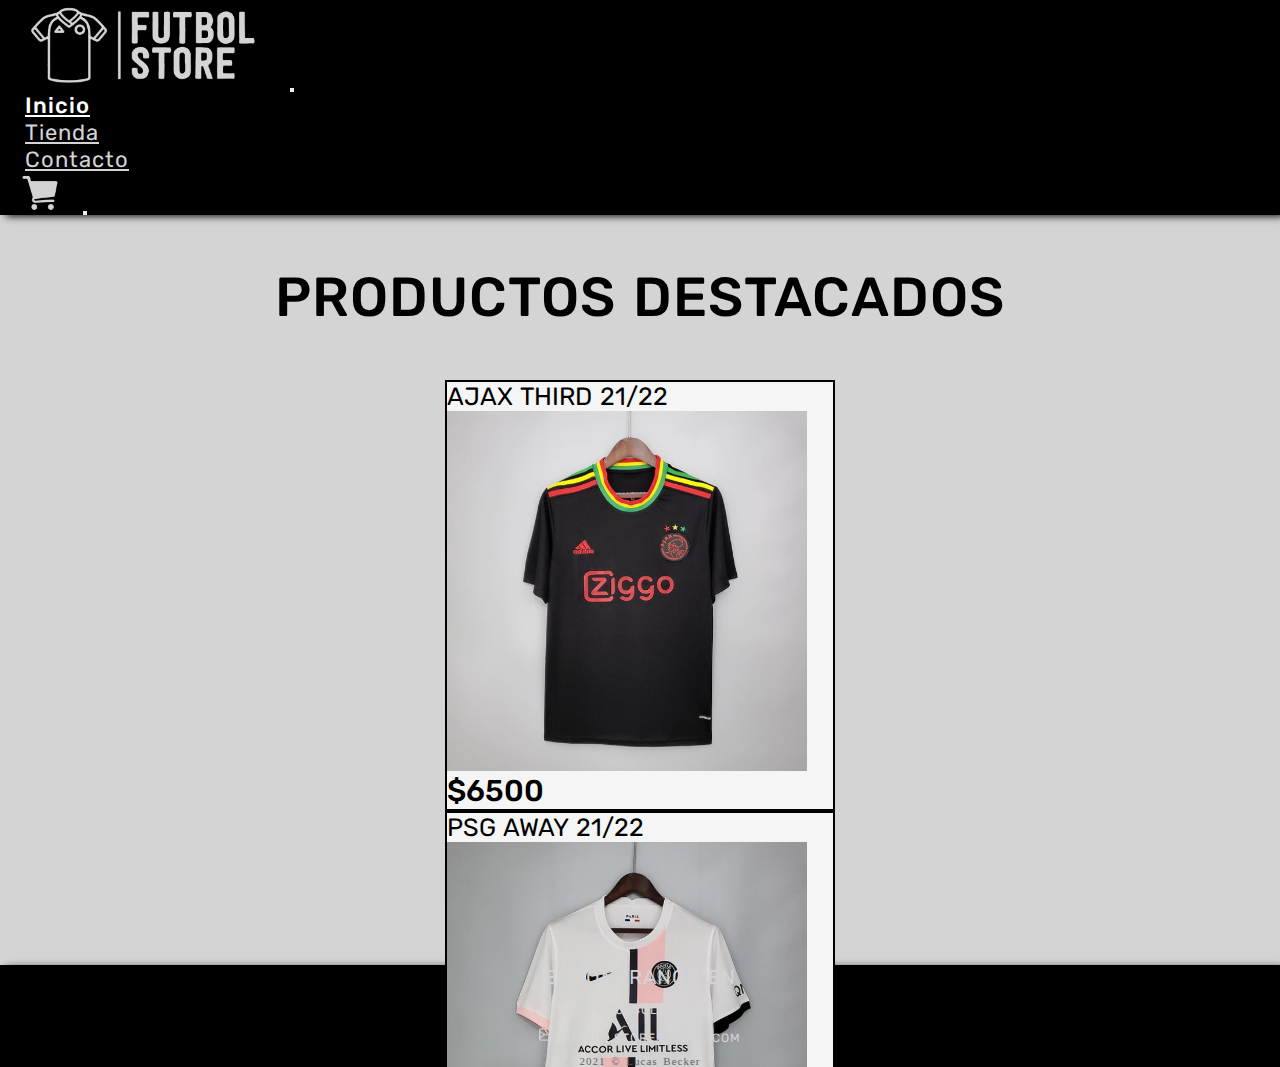
==== commit 05b0e15e: "detalles" ====
--- a/index.html
+++ b/index.html
@@ -23,8 +23,8 @@
             <div class="container-fluid">
                 <nav class="navbar navbar-expand-lg navbar-dark header__nav" id="mainNav">
                     <div class="container-fluid">
-                        <a class="navbar-brand header__logoAmelie" href="index.html"><img src="img/futbol-store2.png"
-                                height="90rem" alt="Logo Amelie" class="logoMini"></a>
+                        <a class="navbar-brand header__logoPrincipal" href="index.html"><img src="img/futbol-store2.png"
+                                height="90rem" alt="Logo Futbol Store"></a>
                         <button type="button" class="navbar-toggler" data-bs-toggle="collapse"
                             data-bs-target="#navbarResponsive">
                             <span class="navbar-toggler-icon"></span>
@@ -35,8 +35,8 @@
                                 <li class="nav-item"><a class="nav-link" href="pags/tienda.html">Tienda</a></li>
                                 <li class="nav-item"><a class="nav-link" href="pags/contacto.html">Contacto</a></li>
                             </ul>
-                            <a class="navbar-brand header__logoAmelie" href="#"><img src="img/carrito.png"
-                                    height="40rem" alt="Logo Carrito" class="carrito"></a>
+                            <a class="navbar-brand header__logo" href="#"><img src="img/carrito.png"
+                                    height="40rem" alt="Logo Carrito"></a>
                             <button type="button" class="navbar-toggler" data-bs-toggle="collapse"
                                 data-bs-target="#navbarResponsive">
                                 <span class="navbar-toggler-icon"></span>
--- a/css/style.css
+++ b/css/style.css
@@ -32,7 +32,7 @@
           box-shadow: 5px 2px 8px -1px black;
 }
 
-.header .header__logoAmelie {
+.header .header__logoPrincipal {
   padding: 0.3rem 2.5rem;
 }
 
@@ -56,6 +56,10 @@
 .header .navbar-dark .navbar-nav .nav-link:hover {
   color: white;
   background-color: #1b1b1b;
+}
+
+.header .header__logo {
+  padding: 0.3rem 2rem;
 }
 
 /*---FOOTER---*/
@@ -245,134 +249,6 @@
   font-weight: 500;
 }
 
-/*---SALE---*/
-.sale {
-  height: 115rem;
-}
-
-.sale .sale__titlSale {
-  color: black;
-  font-family: 'Bitter', serif;
-  font-size: 500%;
-  font-weight: 400;
-  font-style: italic;
-  padding-top: 5rem;
-  padding-bottom: 2rem;
-  text-align: center;
-}
-
-.sale .sale__tempInv {
-  color: black;
-  font-family: 'Bitter', serif;
-  padding-bottom: 5rem;
-  font-style: italic;
-  font-weight: 400;
-  font-size: 300%;
-  text-align: center;
-}
-
-.sale .sale__ofertas article {
-  border: 1px black solid;
-  background-color: #e5ccb3d5;
-  max-width: 28rem;
-}
-
-.sale .sale__ofertas article h4 {
-  color: black;
-  font-family: 'Bitter', serif;
-  font-size: 220%;
-  font-weight: 400;
-  letter-spacing: 0px;
-  word-spacing: 2px;
-}
-
-.sale .sale__ofertas article h4.card-title {
-  margin: 0;
-  padding-bottom: 0.6rem;
-}
-
-.sale .sale__ofertas article img {
-  -webkit-transition: -webkit-transform .2s;
-  transition: -webkit-transform .2s;
-  transition: transform .2s;
-  transition: transform .2s, -webkit-transform .2s;
-  height: 25rem;
-}
-
-.sale .sale__ofertas article img:hover {
-  -webkit-transform: scale(1.5);
-  transform: scale(1.5);
-}
-
-.sale .sale__ofertas article p {
-  color: black;
-  font-family: 'Bitter', serif;
-  font-size: 200%;
-  font-weight: 400;
-}
-
-.sale .sale__ofertas article p.card-text {
-  margin: 0;
-  padding: 0.6rem;
-}
-
-.sale .sale__ofertas article div.card-body {
-  padding: 0;
-}
-
-.sale .sale__ofertas article .btn-light {
-  color: black;
-  background-color: #f2e6d9;
-  font-family: 'Bitter', serif;
-  font-size: 115%;
-  border: 1px black solid;
-}
-
-/*---COMOCOMPRAR---*/
-.comoComprar {
-  height: 90rem;
-  text-align: center;
-}
-
-.comoComprar .comoComprar__comCom {
-  color: black;
-  font-family: 'Bitter', serif;
-  font-size: 500%;
-  font-weight: 400;
-  font-style: italic;
-  padding-top: 5rem;
-  padding-bottom: 5rem;
-}
-
-.comoComprar .comoComprar__containerPasos {
-  background-color: #e5ccb3d5;
-  border: 2px black solid;
-  width: 85rem;
-  margin: auto;
-  padding: 1rem 2.5rem 2.5rem 2.5rem;
-}
-
-.comoComprar .comoComprar__containerPasos h3 {
-  color: black;
-  font-size: 280%;
-  font-weight: 400;
-  font-family: 'Bitter', serif;
-  letter-spacing: 1px;
-  word-spacing: 3px;
-  padding-top: 1.5rem;
-  padding-bottom: 0.8rem;
-}
-
-.comoComprar .comoComprar__containerPasos p {
-  color: black;
-  font-size: 200%;
-  font-weight: 400;
-  font-family: 'Bitter', serif;
-  letter-spacing: 1px;
-  word-spacing: 1px;
-  padding-bottom: 2rem;
-}
-
 /*---CONTACTO---*/
 .contacto {
   height: 70rem;
@@ -428,340 +304,4 @@
 .contacto .contacto__form .form-check .form-check-label {
   padding: 0.1rem 0.8rem 0rem 0.8rem;
 }
-
-@media (max-width: 991px) {
-  .portada .portada__logo {
-    height: 30rem;
-  }
-  .tienda {
-    height: 282rem;
-  }
-  .sale {
-    height: 156rem;
-  }
-  .comoComprar {
-    height: 85rem;
-  }
-  .comoComprar .comoComprar__containerPasos {
-    width: 70rem;
-  }
-  .contacto {
-    height: 71rem;
-  }
-}
-
-@media (max-width: 767px) {
-  .header .header__logoAmelie .logoMini {
-    height: 5rem;
-  }
-  .footer .footer__titulo {
-    font-size: 175%;
-  }
-  .footer ul li a {
-    font-size: 115%;
-  }
-  .footer .footer__copy {
-    font-size: 95%;
-  }
-  .portada {
-    height: 75rem;
-  }
-  .portada .portada__logo {
-    height: 25rem;
-  }
-  .portada .portada__titluno {
-    font-size: 400%;
-  }
-  .portada .portada__titldos {
-    font-size: 340%;
-  }
-  .tienda {
-    height: 277rem;
-  }
-  .tienda .tienda__titlTienda {
-    font-size: 430%;
-  }
-  .tienda .tienda__productos article h4 {
-    font-size: 190%;
-  }
-  .sale {
-    height: 154rem;
-  }
-  .sale .sale__titlSale {
-    font-size: 430%;
-  }
-  .sale .sale__tempInv {
-    font-size: 230%;
-  }
-  .sale .sale__ofertas article h4 {
-    font-size: 190%;
-  }
-  .comoComprar {
-    height: 80rem;
-  }
-  .comoComprar .comoComprar__comCom {
-    font-size: 430%;
-  }
-  .comoComprar .comoComprar__containerPasos {
-    width: 50rem;
-  }
-  .comoComprar .comoComprar__containerPasos h3 {
-    font-size: 250%;
-  }
-  .comoComprar .comoComprar__containerPasos p {
-    font-size: 180%;
-  }
-  .contacto {
-    height: 68rem;
-  }
-  .contacto .contacto__titlContacto {
-    font-size: 430%;
-  }
-  .contacto .contacto__form {
-    width: 55rem;
-  }
-}
-
-@media (max-width: 575px) {
-  .header .header__logoAmelie .logoMini {
-    height: 4.5rem;
-  }
-  .footer .footer__titulo {
-    font-size: 160%;
-  }
-  .footer ul li a {
-    font-size: 100%;
-  }
-  .footer .footer__copy {
-    font-size: 80%;
-  }
-  .portada {
-    height: 65rem;
-  }
-  .portada .portada__logo {
-    height: 20rem;
-  }
-  .portada .portada__titluno {
-    font-size: 360%;
-  }
-  .portada .portada__titldos {
-    font-size: 300%;
-  }
-  .tienda {
-    height: 274rem;
-  }
-  .tienda .tienda__titlTienda {
-    font-size: 400%;
-    padding-top: 4rem;
-    padding-bottom: 4rem;
-  }
-  .tienda .tienda__productos article h4 {
-    font-size: 185%;
-  }
-  .sale {
-    height: 149rem;
-  }
-  .sale .sale__titlSale {
-    font-size: 400%;
-    padding-top: 4rem;
-    padding-bottom: 1.5rem;
-  }
-  .sale .sale__tempInv {
-    font-size: 200%;
-    padding-bottom: 4rem;
-  }
-  .sale .sale__ofertas article h4 {
-    font-size: 185%;
-  }
-  .comoComprar {
-    height: 76rem;
-  }
-  .comoComprar .comoComprar__comCom {
-    font-size: 400%;
-    padding-top: 4rem;
-    padding-bottom: 4rem;
-  }
-  .comoComprar .comoComprar__containerPasos {
-    width: 45rem;
-  }
-  .comoComprar .comoComprar__containerPasos h3 {
-    font-size: 235%;
-  }
-  .comoComprar .comoComprar__containerPasos p {
-    font-size: 165%;
-  }
-  .contacto {
-    height: 67rem;
-  }
-  .contacto .contacto__titlContacto {
-    font-size: 400%;
-    padding-top: 4rem;
-    padding-bottom: 4rem;
-  }
-  .contacto .contacto__form {
-    width: 45rem;
-  }
-}
-
-@media (max-width: 458px) {
-  .header .header__logoAmelie .logoMini {
-    height: 4rem;
-  }
-  .footer .footer__titulo {
-    font-size: 150%;
-  }
-  .footer ul li a {
-    font-size: 90%;
-  }
-  .footer .footer__copy {
-    font-size: 80%;
-  }
-  .portada {
-    height: 60rem;
-  }
-  .portada .portada__logo {
-    height: 17rem;
-  }
-  .portada .portada__titluno {
-    font-size: 320%;
-  }
-  .portada .portada__titldos {
-    font-size: 260%;
-  }
-  .tienda {
-    height: 272rem;
-  }
-  .tienda .tienda__titlTienda {
-    font-size: 380%;
-    padding-top: 3rem;
-    padding-bottom: 3rem;
-  }
-  .tienda .tienda__productos article h4 {
-    font-size: 175%;
-  }
-  .sale {
-    height: 146rem;
-  }
-  .sale .sale__titlSale {
-    font-size: 380%;
-    padding-top: 3rem;
-    padding-bottom: 1rem;
-  }
-  .sale .sale__tempInv {
-    font-size: 200%;
-    padding-bottom: 3rem;
-  }
-  .sale .sale__ofertas article h4 {
-    font-size: 175%;
-  }
-  .comoComprar {
-    height: 76rem;
-  }
-  .comoComprar .comoComprar__comCom {
-    font-size: 380%;
-    padding-top: 3rem;
-    padding-bottom: 3rem;
-  }
-  .comoComprar .comoComprar__containerPasos {
-    width: 40rem;
-  }
-  .comoComprar .comoComprar__containerPasos h3 {
-    font-size: 230%;
-  }
-  .comoComprar .comoComprar__containerPasos p {
-    font-size: 160%;
-  }
-  .contacto {
-    height: 64rem;
-  }
-  .contacto .contacto__titlContacto {
-    font-size: 380%;
-    padding-top: 3rem;
-    padding-bottom: 3rem;
-  }
-  .contacto .contacto__form {
-    width: 40rem;
-  }
-}
-
-@media (max-width: 360px) {
-  .header .header__logoAmelie .logoMini {
-    height: 3.7rem;
-  }
-  .footer .footer__titulo {
-    font-size: 150%;
-  }
-  .footer ul li a {
-    font-size: 90%;
-  }
-  .footer .footer__copy {
-    font-size: 80%;
-  }
-  .portada {
-    height: 55rem;
-  }
-  .portada .portada__logo {
-    height: 16rem;
-  }
-  .portada .portada__titluno {
-    font-size: 310%;
-  }
-  .portada .portada__titldos {
-    font-size: 250%;
-  }
-  .tienda {
-    height: 271rem;
-  }
-  .tienda .tienda__titlTienda {
-    font-size: 370%;
-    padding-top: 2.5rem;
-    padding-bottom: 2.5rem;
-  }
-  .tienda .tienda__productos article h4 {
-    font-size: 170%;
-  }
-  .sale {
-    height: 145rem;
-  }
-  .sale .sale__titlSale {
-    font-size: 370%;
-    padding-top: 2.5rem;
-    padding-bottom: 0.5rem;
-  }
-  .sale .sale__tempInv {
-    font-size: 190%;
-    padding-bottom: 2.5rem;
-  }
-  .sale .sale__ofertas article h4 {
-    font-size: 170%;
-  }
-  .comoComprar {
-    height: 73rem;
-  }
-  .comoComprar .comoComprar__comCom {
-    font-size: 370%;
-    padding-top: 2.5rem;
-    padding-bottom: 2.5rem;
-  }
-  .comoComprar .comoComprar__containerPasos {
-    width: 33rem;
-  }
-  .comoComprar .comoComprar__containerPasos h3 {
-    font-size: 220%;
-  }
-  .comoComprar .comoComprar__containerPasos p {
-    font-size: 150%;
-  }
-  .contacto {
-    height: 61rem;
-  }
-  .contacto .contacto__titlContacto {
-    font-size: 370%;
-    padding-top: 2.5rem;
-    padding-bottom: 2.5rem;
-  }
-  .contacto .contacto__form {
-    width: 33rem;
-  }
-}
 /*# sourceMappingURL=style.css.map */